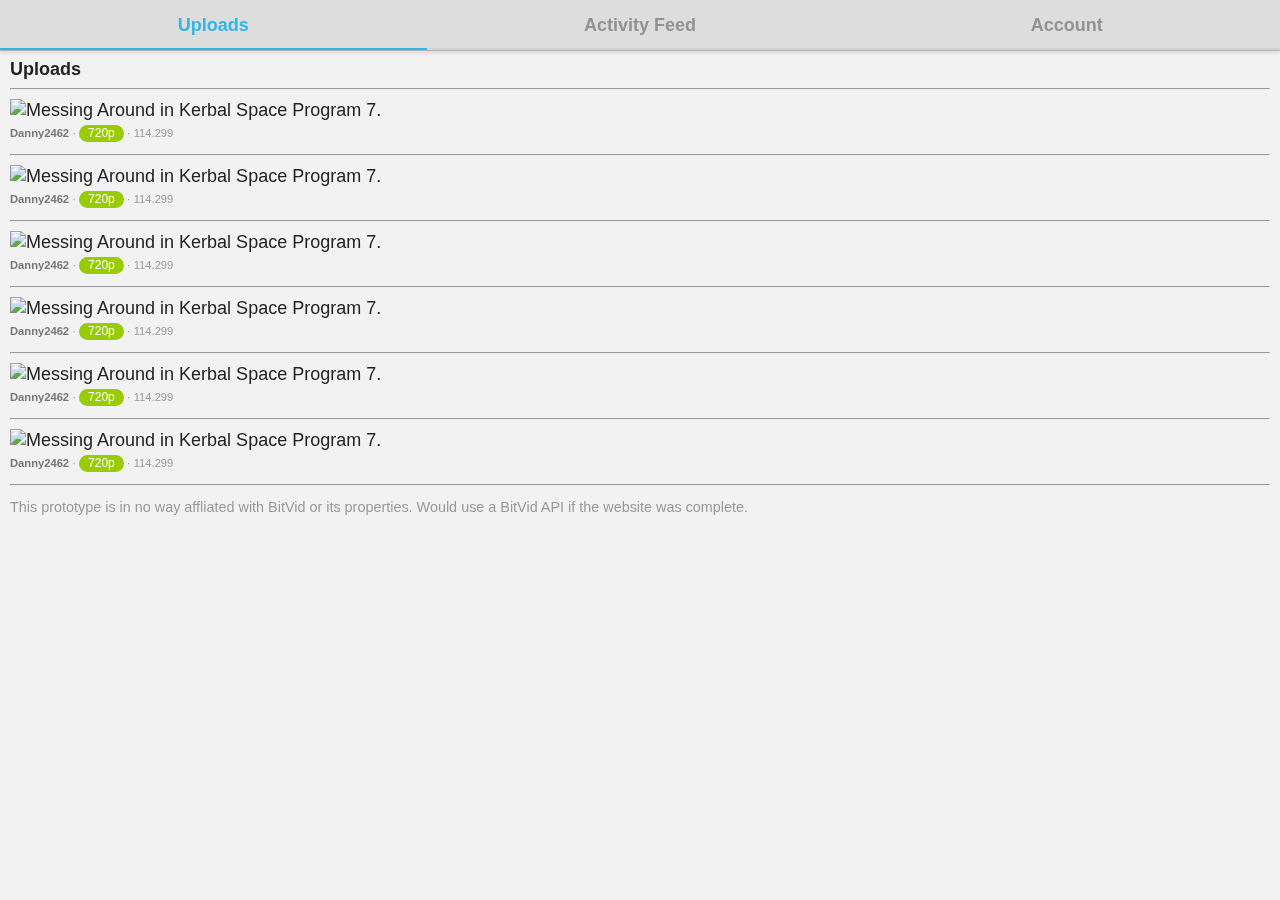
==== index.html @ 2b80030e "Added everything. Don't ask me why." ====
<!DOCTYPE html>
<html>
  	<head>
	    <meta charset="utf-8">
	    <title>BitVid</title>

	    <!-- Sets initial viewport load and disables zooming  -->
	    <meta name="viewport" content="initial-scale=1, maximum-scale=1, user-scalable=no, minimal-ui">
	    <!-- Makes your prototype chrome-less once bookmarked to your phone's home screen -->
	    <meta name="apple-mobile-web-app-capable" content="yes">
	    <meta name="apple-mobile-web-app-status-bar-style" content="black">

	    <!-- Include the compiled Ratchet CSS -->
	    <link href="css/ratchet.min.css" rel="stylesheet">
	    <link rel="stylesheet" href="css/ratchet-theme-android.min.css">
	    <link rel="stylesheet" href="css/bitvid.main.css">

    	<!-- Include the compiled Ratchet JS -->
    	<script src="js/ratchet.min.js"></script>
	</head>
	<body>

    <!-- Make sure all your bars are the first things in your <body> -->
	<nav class="bar bar-tab">
		<a class="tab-item active" href="#">
			Uploads
		</a>
		<a class="tab-item" href="./activity.html" data-ignore="push">
			Activity Feed
		</a>
		<a class="tab-item" href="./account.html" data-ignore="push">
			Account
		</a>
	</nav>


	
	<!-- Wrap all non-bar HTML in the .content div (this is actually what scrolls) -->
    <div class="content">
    	<div class="content-inner">
			<h4>Uploads</h4>
			<hr>
			<div class="video">
				<img src="https://i1.ytimg.com/vi/a0JtdvVJ_mU/mqdefault.jpg" alt="Messing Around in Kerbal Space Program 7." width="100%"><br>
				<p class="muted"><small><a href="#">Danny2462</a> &middot; <span class="badge badge-positive">720p</span> &middot; 114.299 </small></p>
			</div>
			<hr>
			<div class="video">
				<img src="https://i1.ytimg.com/vi/a0JtdvVJ_mU/mqdefault.jpg" alt="Messing Around in Kerbal Space Program 7." width="100%"><br>
				<p class="muted"><small><a href="#">Danny2462</a> &middot; <span class="badge badge-positive">720p</span> &middot; 114.299 </small></p>
			</div>
			<hr>
			<div class="video">
				<img src="https://i1.ytimg.com/vi/a0JtdvVJ_mU/mqdefault.jpg" alt="Messing Around in Kerbal Space Program 7." width="100%"><br>
				<p class="muted"><small><a href="#">Danny2462</a> &middot; <span class="badge badge-positive">720p</span> &middot; 114.299 </small></p>
			</div>
			<hr>
			<div class="video">
				<img src="https://i1.ytimg.com/vi/a0JtdvVJ_mU/mqdefault.jpg" alt="Messing Around in Kerbal Space Program 7." width="100%"><br>
				<p class="muted"><small><a href="#">Danny2462</a> &middot; <span class="badge badge-positive">720p</span> &middot; 114.299 </small></p>
			</div>
			<hr>
			<div class="video">
				<img src="https://i1.ytimg.com/vi/a0JtdvVJ_mU/mqdefault.jpg" alt="Messing Around in Kerbal Space Program 7." width="100%"><br>
				<p class="muted"><small><a href="#">Danny2462</a> &middot; <span class="badge badge-positive">720p</span> &middot; 114.299 </small></p>
			</div>
			<hr>
			<div class="video">
				<img src="https://i1.ytimg.com/vi/a0JtdvVJ_mU/mqdefault.jpg" alt="Messing Around in Kerbal Space Program 7." width="100%"><br>
				<p class="muted"><small><a href="#">Danny2462</a> &middot; <span class="badge badge-positive">720p</span> &middot; 114.299 </small></p>
			</div>
			<hr>
			<div class="footer">
				<small class="muted">This prototype is in no way affliated with BitVid or its properties. Would use a BitVid API if the website was complete.</small>
			</div>
  		</div>
    </div>
  </body>
</html>
---- css/ratchet.min.css ----
/*!
 * =====================================================
 * Ratchet v2.0.2 (http://goratchet.com)
 * Copyright 2014 Connor Sears
 * Licensed under MIT (https://github.com/twbs/ratchet/blob/master/LICENSE)
 *
 * v2.0.2 designed by @connors.
 * =====================================================
 *//*! normalize.css v3.0.1 | MIT License | git.io/normalize */html{font-family:sans-serif;-webkit-text-size-adjust:100%;-ms-text-size-adjust:100%}body{margin:0}article,aside,details,figcaption,figure,footer,header,hgroup,main,nav,section,summary{display:block}audio,canvas,progress,video{display:inline-block;vertical-align:baseline}audio:not([controls]){display:none;height:0}[hidden],template{display:none}a{background:0 0}a:active,a:hover{outline:0}abbr[title]{border-bottom:1px dotted}b,strong{font-weight:700}dfn{font-style:italic}h1{margin:.67em 0}mark{color:#000;background:#ff0}small{font-size:80%}sub,sup{position:relative;font-size:75%;line-height:0;vertical-align:baseline}sup{top:-.5em}sub{bottom:-.25em}img{border:0}svg:not(:root){overflow:hidden}figure{margin:1em 40px}hr{height:0;-moz-box-sizing:content-box;box-sizing:content-box}pre{overflow:auto}code,kbd,pre,samp{font-family:monospace,monospace;font-size:1em}button,input,optgroup,select,textarea{margin:0;font:inherit;color:inherit}button{overflow:visible}button,select{text-transform:none}button,html input[type=button],input[type=reset],input[type=submit]{-webkit-appearance:button;cursor:pointer}button[disabled],html input[disabled]{cursor:default}button::-moz-focus-inner,input::-moz-focus-inner{padding:0;border:0}input{line-height:normal}input[type=checkbox],input[type=radio]{box-sizing:border-box;padding:0}input[type=number]::-webkit-inner-spin-button,input[type=number]::-webkit-outer-spin-button{height:auto}input[type=search]::-webkit-search-cancel-button,input[type=search]::-webkit-search-decoration{-webkit-appearance:none}fieldset{padding:.35em .625em .75em;margin:0 2px;border:1px solid silver}legend{padding:0;border:0}textarea{overflow:auto}optgroup{font-weight:700}table{border-spacing:0;border-collapse:collapse}td,th{padding:0}*{-webkit-box-sizing:border-box;-moz-box-sizing:border-box;box-sizing:border-box}body{position:fixed;top:0;right:0;bottom:0;left:0;font-family:"Helvetica Neue",Helvetica,sans-serif;font-size:17px;line-height:21px;color:#000;background-color:#fff}a{color:#428bca;text-decoration:none;-webkit-tap-highlight-color:transparent}a:active{color:#3071a9}.content{position:absolute;top:0;right:0;bottom:0;left:0;overflow:auto;-webkit-overflow-scrolling:touch;background-color:#fff}.content>*{-webkit-transform:translateZ(0);-ms-transform:translateZ(0);transform:translateZ(0)}.bar-nav~.content{padding-top:44px}.bar-header-secondary~.content{padding-top:88px}.bar-footer~.content{padding-bottom:44px}.bar-footer-secondary~.content{padding-bottom:88px}.bar-tab~.content{padding-bottom:50px}.bar-footer-secondary-tab~.content{padding-bottom:94px}.content-padded{margin:10px}.pull-left{float:left}.pull-right{float:right}.clearfix:after,.clearfix:before{display:table;content:" "}.clearfix:after{clear:both}h1,h2,h3,h4,h5,h6{margin-top:0;margin-bottom:10px;line-height:1}.h1,h1{font-size:36px}.h2,h2{font-size:30px}.h3,h3{font-size:24px}.h4,h4{font-size:18px}.h5,h5{margin-top:20px;font-size:14px}.h6,h6{margin-top:20px;font-size:12px}p{margin-top:0;margin-bottom:10px;font-size:14px;color:#777}.btn{position:relative;display:inline-block;padding:6px 8px 7px;margin-bottom:0;font-size:12px;font-weight:400;line-height:1;color:#333;text-align:center;white-space:nowrap;vertical-align:top;cursor:pointer;background-color:#fff;border:1px solid #ccc;border-radius:3px}.btn.active,.btn:active{color:inherit;background-color:#ccc}.btn.disabled,.btn:disabled{opacity:.6}.btn-primary{color:#fff;background-color:#428bca;border:1px solid #428bca}.btn-primary.active,.btn-primary:active{color:#fff;background-color:#3071a9;border:1px solid #3071a9}.btn-positive{color:#fff;background-color:#5cb85c;border:1px solid #5cb85c}.btn-positive.active,.btn-positive:active{color:#fff;background-color:#449d44;border:1px solid #449d44}.btn-negative{color:#fff;background-color:#d9534f;border:1px solid #d9534f}.btn-negative.active,.btn-negative:active{color:#fff;background-color:#c9302c;border:1px solid #c9302c}.btn-outlined{background-color:transparent}.btn-outlined.btn-primary{color:#428bca}.btn-outlined.btn-positive{color:#5cb85c}.btn-outlined.btn-negative{color:#d9534f}.btn-outlined.btn-negative:active,.btn-outlined.btn-positive:active,.btn-outlined.btn-primary:active{color:#fff}.btn-link{padding-top:6px;padding-bottom:6px;color:#428bca;background-color:transparent;border:0}.btn-link.active,.btn-link:active{color:#3071a9;background-color:transparent}.btn-block{display:block;width:100%;padding:15px 0;margin-bottom:10px;font-size:18px}input[type=button],input[type=reset],input[type=submit]{width:100%}.btn .badge{margin:-2px -4px -2px 4px;font-size:12px;background-color:rgba(0,0,0,.15)}.btn .badge-inverted,.btn:active .badge-inverted{background-color:transparent}.btn-negative:active .badge-inverted,.btn-positive:active .badge-inverted,.btn-primary:active .badge-inverted{color:#fff}.btn-block .badge{position:absolute;right:0;margin-right:10px}.btn .icon{font-size:inherit}.bar{position:fixed;right:0;left:0;z-index:10;height:44px;padding-right:10px;padding-left:10px;background-color:#fff;border-bottom:1px solid #ddd;-webkit-backface-visibility:hidden;backface-visibility:hidden}.bar-header-secondary{top:44px}.bar-footer{bottom:0}.bar-footer-secondary{bottom:44px}.bar-footer-secondary-tab{bottom:50px}.bar-footer,.bar-footer-secondary,.bar-footer-secondary-tab{border-top:1px solid #ddd;border-bottom:0}.bar-nav{top:0}.title{position:absolute;display:block;width:100%;padding:0;margin:0 -10px;font-size:17px;font-weight:500;line-height:44px;color:#000;text-align:center;white-space:nowrap}.title a{color:inherit}.bar-tab{bottom:0;display:table;width:100%;height:50px;padding:0;table-layout:fixed;border-top:1px solid #ddd;border-bottom:0}.bar-tab .tab-item{display:table-cell;width:1%;height:50px;color:#929292;text-align:center;vertical-align:middle}.bar-tab .tab-item.active,.bar-tab .tab-item:active{color:#428bca}.bar-tab .tab-item .icon{top:3px;width:24px;height:24px;padding-top:0;padding-bottom:0}.bar-tab .tab-item .icon~.tab-label{display:block;font-size:11px}.bar .btn{position:relative;top:7px;z-index:20;padding:6px 12px 7px;margin-top:0;font-weight:400}.bar .btn.pull-right{margin-left:10px}.bar .btn.pull-left{margin-right:10px}.bar .btn-link{top:0;padding:0;font-size:16px;line-height:44px;color:#428bca;border:0}.bar .btn-link.active,.bar .btn-link:active{color:#3071a9}.bar .btn-block{top:6px;padding:7px 0;margin-bottom:0;font-size:16px}.bar .btn-nav.pull-left{margin-left:-5px}.bar .btn-nav.pull-left .icon-left-nav{margin-right:-3px}.bar .btn-nav.pull-right{margin-right:-5px}.bar .btn-nav.pull-right .icon-right-nav{margin-left:-3px}.bar .icon{position:relative;z-index:20;padding-top:10px;padding-bottom:10px;font-size:24px}.bar .btn .icon{top:3px;padding:0}.bar .title .icon{padding:0}.bar .title .icon.icon-caret{top:4px;margin-left:-5px}.bar input[type=search]{height:29px;margin:6px 0}.bar .segmented-control{top:7px;margin:0 auto}.badge{display:inline-block;padding:2px 9px 3px;font-size:12px;line-height:1;color:#333;background-color:rgba(0,0,0,.15);border-radius:100px}.badge.badge-inverted{padding:0 5px 0 0;background-color:transparent}.badge-primary{color:#fff;background-color:#428bca}.badge-primary.badge-inverted{color:#428bca}.badge-positive{color:#fff;background-color:#5cb85c}.badge-positive.badge-inverted{color:#5cb85c}.badge-negative{color:#fff;background-color:#d9534f}.badge-negative.badge-inverted{color:#d9534f}.card{margin:10px;overflow:hidden;background-color:#fff;border:1px solid #ddd;border-radius:6px}.card .table-view{margin-bottom:0;border-top:0;border-bottom:0}.card .table-view .table-view-divider:first-child{top:0;border-top-left-radius:6px;border-top-right-radius:6px}.card .table-view .table-view-divider:last-child{border-bottom-right-radius:6px;border-bottom-left-radius:6px}.card .table-view-cell:last-child{border-bottom:0}.table-view{padding-left:0;margin-top:0;margin-bottom:15px;list-style:none;background-color:#fff;border-top:1px solid #ddd;border-bottom:1px solid #ddd}.table-view-cell{position:relative;padding:11px 65px 11px 15px;overflow:hidden;border-bottom:1px solid #ddd}.table-view-cell:last-child{border-bottom:0}.table-view-cell>a:not(.btn){position:relative;display:block;padding:inherit;margin:-11px -65px -11px -15px;overflow:hidden;color:inherit}.table-view-cell>a:not(.btn):active{background-color:#eee}.table-view-cell p{margin-bottom:0}.table-view-divider{padding-top:6px;padding-bottom:6px;padding-left:15px;margin-top:-1px;margin-left:0;font-weight:500;color:#999;background-color:#fafafa;border-top:1px solid #ddd;border-bottom:1px solid #ddd}.table-view .media,.table-view .media-body{overflow:hidden}.table-view .media-object.pull-left{margin-right:10px}.table-view .media-object.pull-right{margin-left:10px}.table-view-cell>.badge,.table-view-cell>.btn,.table-view-cell>.toggle,.table-view-cell>a>.badge,.table-view-cell>a>.btn,.table-view-cell>a>.toggle{position:absolute;top:50%;right:15px;-webkit-transform:translateY(-50%);-ms-transform:translateY(-50%);transform:translateY(-50%)}.table-view-cell .navigate-left>.badge,.table-view-cell .navigate-left>.btn,.table-view-cell .navigate-left>.toggle,.table-view-cell .navigate-right>.badge,.table-view-cell .navigate-right>.btn,.table-view-cell .navigate-right>.toggle,.table-view-cell .push-left>.badge,.table-view-cell .push-left>.btn,.table-view-cell .push-left>.toggle,.table-view-cell .push-right>.badge,.table-view-cell .push-right>.btn,.table-view-cell .push-right>.toggle,.table-view-cell>a .navigate-left>.badge,.table-view-cell>a .navigate-left>.btn,.table-view-cell>a .navigate-left>.toggle,.table-view-cell>a .navigate-right>.badge,.table-view-cell>a .navigate-right>.btn,.table-view-cell>a .navigate-right>.toggle,.table-view-cell>a .push-left>.badge,.table-view-cell>a .push-left>.btn,.table-view-cell>a .push-left>.toggle,.table-view-cell>a .push-right>.badge,.table-view-cell>a .push-right>.btn,.table-view-cell>a .push-right>.toggle{right:35px}.content>.table-view:first-child{margin-top:15px}button,input,select,textarea{font-family:"Helvetica Neue",Helvetica,sans-serif;font-size:17px}input[type=color],input[type=date],input[type=datetime-local],input[type=datetime],input[type=email],input[type=month],input[type=number],input[type=password],input[type=search],input[type=tel],input[type=text],input[type=time],input[type=url],input[type=week],select,textarea{width:100%;height:35px;-webkit-appearance:none;padding:0 15px;margin-bottom:15px;line-height:21px;background-color:#fff;border:1px solid #ddd;border-radius:3px;outline:0}input[type=search]{-webkit-box-sizing:border-box;-moz-box-sizing:border-box;box-sizing:border-box;padding:0 10px;font-size:16px;border-radius:20px}input[type=search]:focus{text-align:left}textarea{height:auto}select{height:auto;font-size:14px;background-color:#f8f8f8;-webkit-box-shadow:inset 0 1px 1px rgba(0,0,0,.1);box-shadow:inset 0 1px 1px rgba(0,0,0,.1)}.input-group{background-color:#fff}.input-group input,.input-group textarea{margin-bottom:0;background-color:transparent;border-top:0;border-right:0;border-left:0;border-radius:0;-webkit-box-shadow:none;box-shadow:none}.input-row{height:35px;overflow:hidden;border-bottom:1px solid #ddd}.input-row label{float:left;width:35%;padding:8px 15px;font-family:"Helvetica Neue",Helvetica,sans-serif;line-height:1.1}.input-row input{float:right;width:65%;padding-left:0;margin-bottom:0;border:0}.segmented-control{position:relative;display:table;overflow:hidden;font-size:12px;font-weight:400;background-color:#fff;border:1px solid #ccc;border-radius:3px}.segmented-control .control-item{display:table-cell;width:1%;padding-top:6px;padding-bottom:7px;overflow:hidden;line-height:1;color:#333;text-align:center;text-overflow:ellipsis;white-space:nowrap;border-left:1px solid #ccc}.segmented-control .control-item:first-child{border-left-width:0}.segmented-control .control-item:active{background-color:#eee}.segmented-control .control-item.active{background-color:#ccc}.segmented-control-primary{border-color:#428bca}.segmented-control-primary .control-item{color:#428bca;border-color:inherit}.segmented-control-primary .control-item:active{background-color:#cde1f1}.segmented-control-primary .control-item.active{color:#fff;background-color:#428bca}.segmented-control-positive{border-color:#5cb85c}.segmented-control-positive .control-item{color:#5cb85c;border-color:inherit}.segmented-control-positive .control-item:active{background-color:#d8eed8}.segmented-control-positive .control-item.active{color:#fff;background-color:#5cb85c}.segmented-control-negative{border-color:#d9534f}.segmented-control-negative .control-item{color:#d9534f;border-color:inherit}.segmented-control-negative .control-item:active{background-color:#f9e2e2}.segmented-control-negative .control-item.active{color:#fff;background-color:#d9534f}.control-content{display:none}.control-content.active{display:block}.popover{position:fixed;top:55px;left:50%;z-index:20;display:none;width:280px;margin-left:-140px;background-color:#fff;border-radius:6px;-webkit-box-shadow:0 0 15px rgba(0,0,0,.1);box-shadow:0 0 15px rgba(0,0,0,.1);opacity:0;-webkit-transition:all .25s linear;-moz-transition:all .25s linear;transition:all .25s linear;-webkit-transform:translate3d(0,-15px,0);-ms-transform:translate3d(0,-15px,0);transform:translate3d(0,-15px,0)}.popover:before{position:absolute;top:-15px;left:50%;width:0;height:0;margin-left:-15px;content:'';border-right:15px solid transparent;border-bottom:15px solid #fff;border-left:15px solid transparent}.popover.visible{opacity:1;-webkit-transform:translate3d(0,0,0);-ms-transform:translate3d(0,0,0);transform:translate3d(0,0,0)}.popover .bar~.table-view{padding-top:44px}.backdrop{position:fixed;top:0;right:0;bottom:0;left:0;z-index:15;background-color:rgba(0,0,0,.3)}.popover .btn-block{margin-bottom:5px}.popover .btn-block:last-child{margin-bottom:0}.popover .bar-nav{border-bottom:1px solid #ddd;border-top-left-radius:12px;border-top-right-radius:12px;-webkit-box-shadow:none;box-shadow:none}.popover .table-view{max-height:300px;margin-bottom:0;overflow:auto;-webkit-overflow-scrolling:touch;background-color:#fff;border-top:0;border-bottom:0;border-radius:6px}.modal{position:fixed;top:0;z-index:11;width:100%;min-height:100%;overflow:hidden;background-color:#fff;opacity:0;-webkit-transition:-webkit-transform .25s,opacity 1ms .25s;-moz-transition:-moz-transform .25s,opacity 1ms .25s;transition:transform .25s,opacity 1ms .25s;-webkit-transform:translate3d(0,100%,0);-ms-transform:translate3d(0,100%,0);transform:translate3d(0,100%,0)}.modal.active{height:100%;opacity:1;-webkit-transition:-webkit-transform .25s;-moz-transition:-moz-transform .25s;transition:transform .25s;-webkit-transform:translate3d(0,0,0);-ms-transform:translate3d(0,0,0);transform:translate3d(0,0,0)}.slider{width:100%;overflow:hidden;background-color:#000}.slider .slide-group{position:relative;font-size:0;white-space:nowrap;-webkit-transition:all 0s linear;-moz-transition:all 0s linear;transition:all 0s linear}.slider .slide-group .slide{display:inline-block;width:100%;height:100%;font-size:14px;vertical-align:top}.toggle{position:relative;display:block;width:74px;height:30px;background-color:#fff;border:2px solid #ddd;border-radius:20px;-webkit-transition-duration:.2s;-moz-transition-duration:.2s;transition-duration:.2s;-webkit-transition-property:background-color,border;-moz-transition-property:background-color,border;transition-property:background-color,border}.toggle .toggle-handle{position:absolute;top:-1px;left:-1px;z-index:2;width:28px;height:28px;background-color:#fff;border:1px solid #ddd;border-radius:100px;-webkit-transition-duration:.2s;-moz-transition-duration:.2s;transition-duration:.2s;-webkit-transition-property:-webkit-transform,border,width;-moz-transition-property:-moz-transform,border,width;transition-property:transform,border,width}.toggle:before{position:absolute;top:3px;right:11px;font-size:13px;color:#999;text-transform:uppercase;content:"Off"}.toggle.active{background-color:#5cb85c;border:2px solid #5cb85c}.toggle.active .toggle-handle{border-color:#5cb85c;-webkit-transform:translate3d(44px,0,0);-ms-transform:translate3d(44px,0,0);transform:translate3d(44px,0,0)}.toggle.active:before{right:auto;left:15px;color:#fff;content:"On"}.toggle input[type=checkbox]{display:none}.content.fade{left:0;opacity:0}.content.fade.in{opacity:1}.content.sliding{z-index:2;-webkit-transition:-webkit-transform .4s;-moz-transition:-moz-transform .4s;transition:transform .4s;-webkit-transform:translate3d(0,0,0);-ms-transform:translate3d(0,0,0);transform:translate3d(0,0,0)}.content.sliding.left{z-index:1;-webkit-transform:translate3d(-100%,0,0);-ms-transform:translate3d(-100%,0,0);transform:translate3d(-100%,0,0)}.content.sliding.right{z-index:3;-webkit-transform:translate3d(100%,0,0);-ms-transform:translate3d(100%,0,0);transform:translate3d(100%,0,0)}.navigate-left:after,.navigate-right:after,.push-left:after,.push-right:after{position:absolute;top:50%;display:inline-block;font-family:Ratchicons;font-size:inherit;line-height:1;color:#bbb;text-decoration:none;-webkit-transform:translateY(-50%);-ms-transform:translateY(-50%);transform:translateY(-50%);-webkit-font-smoothing:antialiased}.navigate-left:after,.push-left:after{left:15px;content:'\e822'}.navigate-right:after,.push-right:after{right:15px;content:'\e826'}@font-face{font-family:Ratchicons;font-style:normal;font-weight:400;src:url(../fonts/ratchicons.eot);src:url(../fonts/ratchicons.eot?#iefix) format("embedded-opentype"),url(../fonts/ratchicons.woff) format("woff"),url(../fonts/ratchicons.ttf) format("truetype"),url(../fonts/ratchicons.svg#svgFontName) format("svg")}.icon{display:inline-block;font-family:Ratchicons;font-size:24px;line-height:1;text-decoration:none;-webkit-font-smoothing:antialiased}.icon-back:before{content:'\e80a'}.icon-bars:before{content:'\e80e'}.icon-caret:before{content:'\e80f'}.icon-check:before{content:'\e810'}.icon-close:before{content:'\e811'}.icon-code:before{content:'\e812'}.icon-compose:before{content:'\e813'}.icon-download:before{content:'\e815'}.icon-edit:before{content:'\e829'}.icon-forward:before{content:'\e82a'}.icon-gear:before{content:'\e821'}.icon-home:before{content:'\e82b'}.icon-info:before{content:'\e82c'}.icon-list:before{content:'\e823'}.icon-more-vertical:before{content:'\e82e'}.icon-more:before{content:'\e82f'}.icon-pages:before{content:'\e824'}.icon-pause:before{content:'\e830'}.icon-person:before{content:'\e832'}.icon-play:before{content:'\e816'}.icon-plus:before{content:'\e817'}.icon-refresh:before{content:'\e825'}.icon-search:before{content:'\e819'}.icon-share:before{content:'\e81a'}.icon-sound:before{content:'\e827'}.icon-sound2:before{content:'\e828'}.icon-sound3:before{content:'\e80b'}.icon-sound4:before{content:'\e80c'}.icon-star-filled:before{content:'\e81b'}.icon-star:before{content:'\e81c'}.icon-stop:before{content:'\e81d'}.icon-trash:before{content:'\e81e'}.icon-up-nav:before{content:'\e81f'}.icon-up:before{content:'\e80d'}.icon-right-nav:before{content:'\e818'}.icon-right:before{content:'\e826'}.icon-down-nav:before{content:'\e814'}.icon-down:before{content:'\e820'}.icon-left-nav:before{content:'\e82d'}.icon-left:before{content:'\e822'}
---- css/ratchet-theme-android.min.css ----
/*!
 * =====================================================
 * Ratchet v2.0.2 (http://goratchet.com)
 * Copyright 2014 Connor Sears
 * Licensed under MIT (https://github.com/twbs/ratchet/blob/master/LICENSE)
 *
 * v2.0.2 designed by @connors.
 * =====================================================
 */body{font-family:Roboto,sans-serif;font-size:18px;line-height:22px;color:#222}a{color:#33b5e5}a:active{color:#1a9bcb}.content{background-color:#f2f2f2}.bar-nav~.content{padding-top:50px}.bar-header-secondary~.content{padding-top:100px}.bar-tab~.content{padding-top:50px;padding-bottom:0}.bar-footer~.content{padding-bottom:50px}.bar-footer-secondary~.content{padding-bottom:100px}.btn{padding:8px 15px;font-size:14px;color:#222;background-color:#cecece;border:0;border-radius:2px;-webkit-box-shadow:inset 0 -1px 0 rgba(0,0,0,.2),inset 0 1px 0 rgba(255,255,255,.2),0 1px 1px rgba(0,0,0,.25);box-shadow:inset 0 -1px 0 rgba(0,0,0,.2),inset 0 1px 0 rgba(255,255,255,.2),0 1px 1px rgba(0,0,0,.25)}.btn.active,.btn:active{color:#222;background-color:#999;border:0;-webkit-box-shadow:inset 0 -1px 0 rgba(0,0,0,.2),inset 0 1px 0 rgba(255,255,255,.2);box-shadow:inset 0 -1px 0 rgba(0,0,0,.2),inset 0 1px 0 rgba(255,255,255,.2)}.btn-primary{color:#fff;background-color:#33b5e5;border:0}.btn-primary.active,.btn-primary:active{color:#fff;background-color:#1a9bcb;border:0}.btn-positive{color:#fff;background-color:#9c0;border:0}.btn-positive.active,.btn-positive:active{color:#fff;background-color:#739900;border:0}.btn-negative{color:#fff;background-color:#f44;border:0}.btn-negative.active,.btn-negative:active{color:#fff;background-color:#f11;border:0}.btn-outlined{background-color:transparent;border:1px solid #999;-webkit-box-shadow:none;box-shadow:none}.btn-outlined.btn-primary{color:#33b5e5;border:1px solid #33b5e5}.btn-outlined.btn-primary:active{background-color:#33b5e5;border:1px solid #33b5e5}.btn-outlined.btn-positive{color:#9c0;border:1px solid #9c0}.btn-outlined.btn-positive:active{background-color:#9c0;border:1px solid #9c0}.btn-outlined.btn-negative{color:#f44;border:1px solid #f44}.btn-outlined.btn-negative:active{background-color:#f44;border:1px solid #f44}.btn-outlined:active{background-color:#999;border:1px solid #999;-webkit-box-shadow:none;box-shadow:none}.btn-outlined.btn-negative:active,.btn-outlined.btn-positive:active,.btn-outlined.btn-primary:active{color:#fff;-webkit-box-shadow:none;box-shadow:none}.btn-link{color:#33b5e5;background-color:transparent;border:none;-webkit-box-shadow:none;box-shadow:none}.btn-link.active,.btn-link:active{color:#1a9bcb;background-color:transparent;-webkit-box-shadow:none;box-shadow:none}.btn-block{padding:15px 0;font-size:18px}.btn .badge{background-color:rgba(0,0,0,.15)}.btn .badge.badge-inverted{background-color:transparent}.btn:active .badge{color:#fff}.bar{height:50px;background-color:#ddd;border-bottom:1px solid #b1b1b1;-webkit-box-shadow:inset 0 -2px 0 #d2d2d2,0 3px 3px rgba(0,0,0,.07);box-shadow:inset 0 -2px 0 #d2d2d2,0 3px 3px rgba(0,0,0,.07)}.bar.bar-header-secondary{top:50px}.bar.bar-footer-secondary,.bar.bar-footer-secondary-tab{bottom:50px}.bar .bar-footer,.bar .bar-footer-secondary,.bar .bar-footer-secondary-tab{border-top:1px solid #b1b1b1;border-bottom:0;-webkit-box-shadow:inset 0 -2px 0 #33b5e5;box-shadow:inset 0 -2px 0 #33b5e5}.bar-tab{top:0;bottom:auto;height:50px;border-top:0}.bar-tab .tab-item{color:#929292}.bar-tab .tab-item.active{color:#33b5e5;-webkit-box-shadow:inset 0 -2px 0 #33b5e5;box-shadow:inset 0 -2px 0 #33b5e5}.bar-tab .tab-item:active{color:#929292;background-color:#78c6e3}.bar-tab .tab-item .icon{top:3px;padding-top:0;padding-bottom:0}.title{position:static;padding-left:15px;font-size:18px;line-height:49px;text-align:left}.bar .btn{top:7px;padding-top:10px;padding-bottom:10px}.bar .btn-link{top:0;padding:0;font-size:18px;line-height:49px;color:#33b5e5}.bar .btn-link.active,.bar .btn-link:active{color:#1a9bcb}.bar .btn-link .icon{top:2px;padding:0}.bar .btn-block{top:4px}.bar .segmented-control{top:7px}.bar .icon{padding-top:13px;padding-bottom:13px}.bar .title .icon{padding:0}.bar .title .icon.icon-caret{top:10px;color:#777}.bar input[type=search]{height:35px}.badge.badge-inverted{color:#999;background-color:transparent}.badge-primary{color:#fff;background-color:#33b5e5}.badge-primary.badge-inverted{color:#33b5e5;background-color:transparent}.badge-positive{color:#fff;background-color:#9c0}.badge-positive.badge-inverted{color:#9c0;background-color:transparent}.badge-negative{color:#fff;background-color:#f44}.badge-negative.badge-inverted{color:#f44;background-color:transparent}.card{background-color:transparent;border-color:#d9d9d9;border-radius:2px}.table-view{background-color:transparent}.table-view .table-view-cell{border-bottom:1px solid #d9d9d9}.table-view .table-view-cell:last-child{background-image:none}.table-view .table-view-cell>a:not(.btn):active{color:inherit;background-color:#e0e0e0}.table-view .table-view-cell>a:not(.btn):active .icon{color:#fff}.table-view .table-view-divider{padding-top:25px;font-size:12px;font-weight:700;text-transform:uppercase;background-color:transparent;border-top:0;border-bottom:2px solid #a9a9a9}.table-view-cell .navigate-left>.badge,.table-view-cell .navigate-left>.btn,.table-view-cell .navigate-left>.toggle,.table-view-cell .navigate-right>.badge,.table-view-cell .navigate-right>.btn,.table-view-cell .navigate-right>.toggle,.table-view-cell .push-left>.badge,.table-view-cell .push-left>.btn,.table-view-cell .push-left>.toggle,.table-view-cell .push-right>.badge,.table-view-cell .push-right>.btn,.table-view-cell .push-right>.toggle,.table-view-cell>a .navigate-left>.badge,.table-view-cell>a .navigate-left>.btn,.table-view-cell>a .navigate-left>.toggle,.table-view-cell>a .navigate-right>.badge,.table-view-cell>a .navigate-right>.btn,.table-view-cell>a .navigate-right>.toggle,.table-view-cell>a .push-left>.badge,.table-view-cell>a .push-left>.btn,.table-view-cell>a .push-left>.toggle,.table-view-cell>a .push-right>.badge,.table-view-cell>a .push-right>.btn,.table-view-cell>a .push-right>.toggle{right:15px}.input-group,input[type=color],input[type=date],input[type=datetime-local],input[type=datetime],input[type=email],input[type=month],input[type=number],input[type=password],input[type=search],input[type=tel],input[type=text],input[type=time],input[type=url],input[type=week],select,textarea{height:40px;padding:10px 15px;border:1px solid rgba(0,0,0,.2);-webkit-box-shadow:0 1px 1px rgba(0,0,0,.1);box-shadow:0 1px 1px rgba(0,0,0,.1)}input[type=search]{border-radius:2px}.input-group,select,textarea{height:auto}.input-group{padding:0;border:0}.input-group input{border:0;border-bottom:1px solid #d9d9d9;-webkit-box-shadow:none;box-shadow:none}.input-group input:last-child{background-image:none}.input-row{height:40px;border-bottom:1px solid #d9d9d9}.input-row label{padding-top:10px;padding-bottom:10px}.input-row label+input{background-image:none;border-bottom:0}.segmented-control{font-size:14px;background-color:#cecece;border:0;border-radius:2px;-webkit-box-shadow:0 1px 1px rgba(0,0,0,.25);box-shadow:0 1px 1px rgba(0,0,0,.25)}.segmented-control .control-item{padding-top:10px;padding-bottom:10px;color:#222;border-left:1px solid #999;-webkit-box-shadow:inset 0 -1px 0 rgba(0,0,0,.2),inset 0 1px 0 rgba(255,255,255,.2);box-shadow:inset 0 -1px 0 rgba(0,0,0,.2),inset 0 1px 0 rgba(255,255,255,.2)}.segmented-control .control-item:first-child{border-left-width:0}.segmented-control .control-item.active,.segmented-control .control-item:active{background-color:#999}.segmented-control-primary{border:0}.segmented-control-primary .control-item{color:#fff;border-color:inherit}.segmented-control-primary .control-item.active,.segmented-control-primary .control-item:active{color:#fff;background-color:#33b5e5}.segmented-control-positive{border:0}.segmented-control-positive .control-item{color:#fff;border-color:inherit}.segmented-control-positive .control-item.active,.segmented-control-positive .control-item:active{color:#fff;background-color:#9c0}.segmented-control-negative{border:0}.segmented-control-negative .control-item{color:#fff;border-color:inherit}.segmented-control-negative .control-item.active,.segmented-control-negative .control-item:active{color:#fff;background-color:#f44}.popover{top:47px;left:15px;width:200px;margin-left:0;border:1px solid #9b9b9b;border-radius:0;-webkit-box-shadow:0 0 3px rgba(0,0,0,.2);box-shadow:0 0 3px rgba(0,0,0,.2);-webkit-transition:-webkit-transform .1s ease-in-out,opacity .2s ease-in-out;-moz-transition:-moz-transform .1s ease-in-out,opacity .2s ease-in-out;transition:transform .1s ease-in-out,opacity .2s ease-in-out;-webkit-transform:scale(.75);-ms-transform:scale(.75);transform:scale(.75)}.popover:before{display:none}.popover.visible{-webkit-transform:scale(1);-ms-transform:scale(1);transform:scale(1)}.backdrop{background-color:transparent}.popover .bar{border-radius:0}.popover .bar-nav~.table-view{padding-top:50px}.popover .table-view{border-radius:12px}.toggle{width:104px;height:28px;background-color:#d7d7d7;border:2px solid #d7d7d7;border-radius:0}.toggle .toggle-handle{top:0;left:0;width:50px;height:24px;background-color:#bebebe;border:1px solid #b5b5b5;border-radius:2px;-webkit-box-shadow:inset 0 1px 0 rgba(255,255,255,.3),inset 0 -1px 0 rgba(0,0,0,.1);box-shadow:inset 0 1px 0 rgba(255,255,255,.3),inset 0 -1px 0 rgba(0,0,0,.1)}.toggle:before{top:1px;right:auto;left:11px;z-index:3;color:#fff}.toggle.active{background-color:#d7d7d7;border:2px solid #d7d7d7}.toggle.active .toggle-handle{margin-right:2px;background-color:#33b5e5;border-color:#33b5e5;-webkit-transform:translate3d(50px,0,0);-ms-transform:translate3d(50px,0,0);transform:translate3d(50px,0,0)}.toggle.active:before{right:14px;left:auto;color:#fff}.navigate-left:after,.navigate-right:after,.push-left:after,.push-right:after{content:''}.icon-caret:before{content:'\e800'}.icon-down-nav:before,.icon-down:before{content:'\e801'}.icon-download:before{content:'\e802'}.icon-left-nav:before,.icon-left:before{content:'\e803'}.icon-more-vertical:before{content:'\e804'}.icon-more:before{content:'\e805'}.icon-right-nav:before,.icon-right:before{content:'\e806'}.icon-search:before{content:'\e807'}.icon-share:before{content:'\e808'}.icon-up-nav:before,.icon-up:before{content:'\e809'}
---- css/bitvid.main.css ----
.content {
  padding-right: 10px;
  padding-left: 10px;
}
.content-inner {
  padding-top: 10px;
  padding-bottom: 10px;
}
.muted {
  color: #999;
}
.activity a {
  font-weight: bolder;
}
a {
  color: #777;
  font-weight: bold;
}
a:hover {
  color: #888;
}
.activity p blockquote {
  font-size: 8px;
}
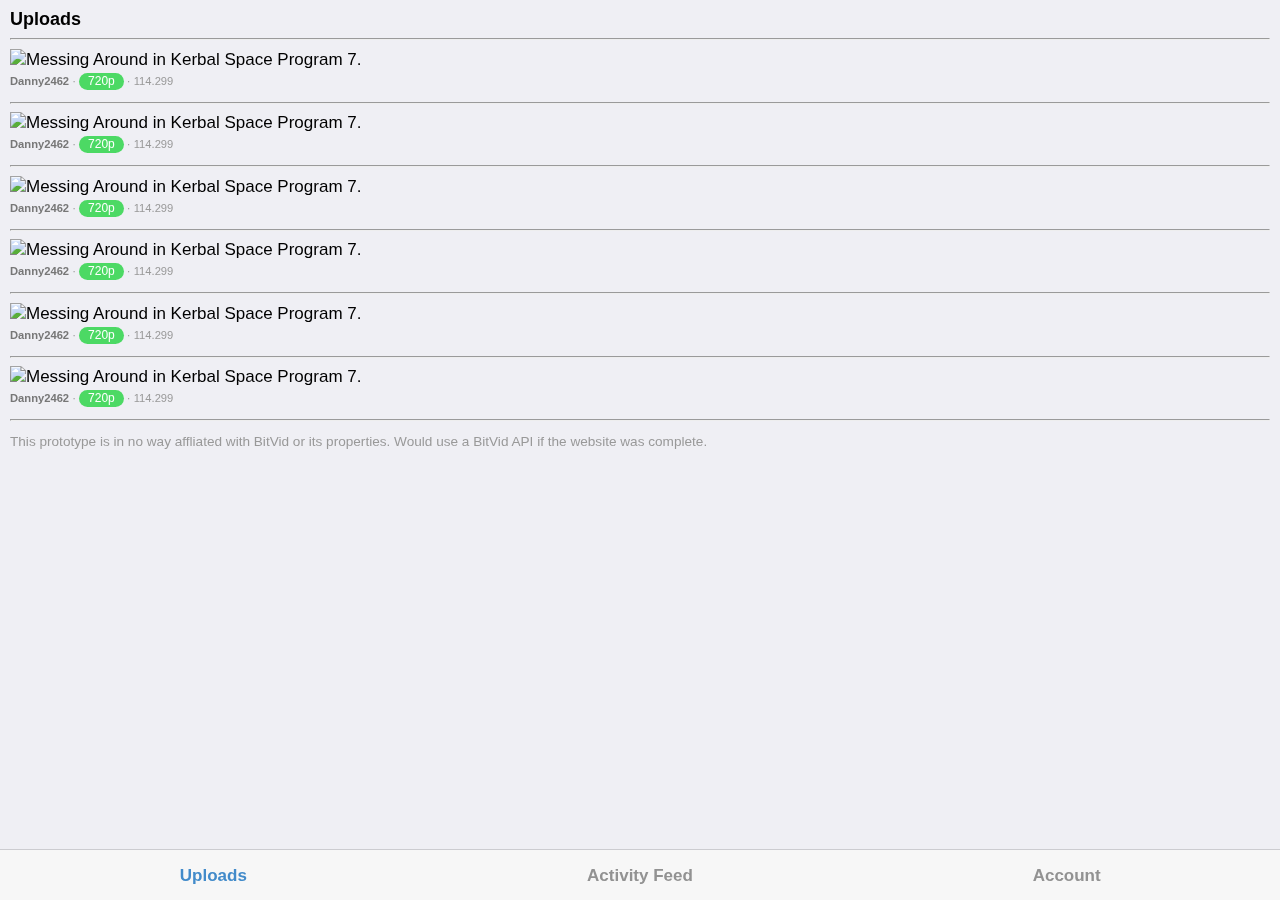
==== commit 19b6fb6d: "Update index.html" ====
--- a/index.html
+++ b/index.html
@@ -12,7 +12,7 @@
 
 	    <!-- Include the compiled Ratchet CSS -->
 	    <link href="css/ratchet.min.css" rel="stylesheet">
-	    <link rel="stylesheet" href="css/ratchet-theme-android.min.css">
+	    <link rel="stylesheet" href="css/ratchet-theme-ios.min.css">
 	    <link rel="stylesheet" href="css/bitvid.main.css">
 
     	<!-- Include the compiled Ratchet JS -->
--- a/css/ratchet-theme-ios.min.css
+++ b/css/ratchet-theme-ios.min.css
@@ -0,0 +1,9 @@
+/*!
+ * =====================================================
+ * Ratchet v2.0.2 (http://goratchet.com)
+ * Copyright 2014 Connor Sears
+ * Licensed under MIT (https://github.com/twbs/ratchet/blob/master/LICENSE)
+ *
+ * v2.0.2 designed by @connors.
+ * =====================================================
+ */a{color:#007aff}a:active{color:#0062cc}.content{background-color:#efeff4}.h5,.h6,h5,h6,p{color:#8f8f94}.h5,.h6,h5,h6{font-weight:400;text-transform:uppercase}.btn{color:#929292;background-color:rgba(247,247,247,.98);border:1px solid #929292;-webkit-transition:all;-moz-transition:all;transition:all;-webkit-transition-timing-function:linear;-moz-transition-timing-function:linear;transition-timing-function:linear;-webkit-transition-duration:.2s;-moz-transition-duration:.2s;transition-duration:.2s}.btn.active,.btn:active{color:#fff;background-color:#929292}.btn-primary{color:#fff;background-color:#007aff;border:1px solid #007aff}.btn-primary.active,.btn-primary:active{background-color:#0062cc;border:1px solid #0062cc}.btn-positive{color:#fff;background-color:#4cd964;border:1px solid #4cd964}.btn-positive.active,.btn-positive:active{background-color:#2ac845;border:1px solid #2ac845}.btn-negative{color:#fff;background-color:#dd524d;border:1px solid #dd524d}.btn-negative.active,.btn-negative:active{background-color:#cf2d28;border:1px solid #cf2d28}.btn-outlined{background-color:transparent}.btn-outlined.btn-primary{color:#007aff}.btn-outlined.btn-positive{color:#4cd964}.btn-outlined.btn-negative{color:#dd524d}.btn-outlined.btn-negative:active,.btn-outlined.btn-positive:active,.btn-outlined.btn-primary:active{color:#fff}.btn-link{color:#007aff;background-color:transparent;border:none}.btn-link.active,.btn-link:active{color:#0062cc;background-color:transparent}.btn .badge{background-color:rgba(0,0,0,.15)}.btn .badge.badge-inverted{background-color:transparent}.btn:active .badge{color:#fff}.bar{background-color:rgba(247,247,247,.98);border-bottom:0;-webkit-box-shadow:0 0 1px rgba(0,0,0,.85);box-shadow:0 0 1px rgba(0,0,0,.85)}.bar.bar-header-secondary{top:44px}.bar.bar-footer-secondary{bottom:44px}.bar.bar-footer-secondary-tab{bottom:50px}.bar-tab,.bar.bar-footer,.bar.bar-footer-secondary,.bar.bar-footer-secondary-tab{border-top:0}.tab-item{color:#929292}.bar-nav .btn-link,.tab-item.active,.tab-item:active{color:#007aff}.bar-nav .btn-link:active{color:#007aff;opacity:.6}.badge.badge-inverted{color:#929292;background-color:transparent}.badge-primary{color:#fff;background-color:#007aff}.badge-primary.badge-inverted{color:#007aff;background-color:transparent}.badge-positive{color:#fff;background-color:#4cd964}.badge-positive.badge-inverted{color:#4cd964;background-color:transparent}.badge-negative{color:#fff;background-color:#dd524d}.badge-negative.badge-inverted{color:#dd524d;background-color:transparent}.card .table-view,.card .table-view-cell:last-child{background-image:none}.table-view{background-image:url("data:image/svg+xml;utf8,<svg xmlns='http://www.w3.org/2000/svg' width='100%' height='1'><rect fill='#c8c7cc' x='0' y='0' width='100%' height='0.5'/></svg>"),url("data:image/svg+xml;utf8,<svg xmlns='http://www.w3.org/2000/svg' width='100%' height='1'><rect fill='#c8c7cc' x='0' y='0' width='100%' height='0.5'/></svg>");background-repeat:no-repeat;background-position:0 100%,0 0;border-top:0;border-bottom:0}.table-view .table-view-cell{background-image:url("data:image/svg+xml;utf8,<svg xmlns='http://www.w3.org/2000/svg' width='100%' height='1'><rect fill='#c8c7cc' x='0' y='0' width='100%' height='0.5'/></svg>");background-repeat:no-repeat;background-position:15px 100%;border-bottom:0}.table-view .table-view-cell:last-child{background-image:none}.table-view .table-view-cell>a:not(.btn):active{color:inherit}.table-view .table-view-divider{background-image:url("data:image/svg+xml;utf8,<svg xmlns='http://www.w3.org/2000/svg' width='100%' height='1'><rect fill='#c8c7cc' x='0' y='0' width='100%' height='0.5'/></svg>"),url("data:image/svg+xml;utf8,<svg xmlns='http://www.w3.org/2000/svg' width='100%' height='1'><rect fill='#c8c7cc' x='0' y='0' width='100%' height='0.5'/></svg>");background-repeat:no-repeat;background-position:0 100%,0 0;border-top:0;border-bottom:0}.input-group,input[type=color],input[type=date],input[type=datetime-local],input[type=datetime],input[type=email],input[type=month],input[type=number],input[type=password],input[type=search],input[type=tel],input[type=text],input[type=time],input[type=url],input[type=week],select,textarea{height:40px;padding:10px 15px;border:1px solid rgba(0,0,0,.2)}input[type=search]{height:34px;text-align:center;background-color:rgba(0,0,0,.1);border:0;border-radius:6px}input[type=search]:focus{text-align:left}.input-group,select,textarea{height:auto}.input-group{padding:0;background-image:url("data:image/svg+xml;utf8,<svg xmlns='http://www.w3.org/2000/svg' width='100%' height='1'><rect fill='#c8c7cc' x='0' y='0' width='100%' height='0.5'/></svg>"),url("data:image/svg+xml;utf8,<svg xmlns='http://www.w3.org/2000/svg' width='100%' height='1'><rect fill='#c8c7cc' x='0' y='0' width='100%' height='0.5'/></svg>");background-repeat:no-repeat;background-position:0 100%,0 0;border:0}.input-group input{background-image:url("data:image/svg+xml;utf8,<svg xmlns='http://www.w3.org/2000/svg' width='100%' height='1'><rect fill='#c8c7cc' x='0' y='0' width='100%' height='0.5'/></svg>");background-repeat:no-repeat;background-position:15px 100%;border:0}.input-group input:last-child{background-image:none}.input-row{background-image:url("data:image/svg+xml;utf8,<svg xmlns='http://www.w3.org/2000/svg' width='100%' height='1'><rect fill='#c8c7cc' x='0' y='0' width='100%' height='0.5'/></svg>");background-repeat:no-repeat;background-position:15px 100%;border-bottom:0}.input-row label+input,.input-row:last-child{background-image:none}.segmented-control{background-color:transparent;border:1px solid #929292}.segmented-control .control-item{color:#929292;border-color:#929292;-webkit-transition:background-color .1s linear;-moz-transition:background-color .1s linear;transition:background-color .1s linear}.segmented-control .control-item:active{background-color:#ebebeb}.segmented-control .control-item.active{color:#fff;background-color:#929292}.segmented-control-primary{border:1px solid #007aff}.segmented-control-primary .control-item{color:#007aff;border-color:inherit}.segmented-control-primary .control-item:active{background-color:#b3d7ff}.segmented-control-primary .control-item.active{color:#fff;background-color:#007aff}.segmented-control-positive{border:1px solid #4cd964}.segmented-control-positive .control-item{color:#4cd964;border-color:inherit}.segmented-control-positive .control-item:active{background-color:#dff8e3}.segmented-control-positive .control-item.active{color:#fff;background-color:#4cd964}.segmented-control-negative{border:1px solid #dd524d}.segmented-control-negative .control-item{color:#dd524d;border-color:inherit}.segmented-control-negative .control-item:active{background-color:#fae4e3}.segmented-control-negative .control-item.active{color:#fff;background-color:#dd524d}.popover{border-radius:12px;-webkit-transition:-webkit-transform .2s ease-in-out,opacity .2s ease-in-out;-moz-transition:-webkit-transform .2s ease-in-out,opacity .2s ease-in-out;transition:-webkit-transform .2s ease-in-out,opacity .2s ease-in-out}.popover:before{border-bottom:15px solid rgba(247,247,247,.98)}.popover .bar{-webkit-box-shadow:none;box-shadow:none}.popover .bar-nav{border-bottom:1px solid rgba(0,0,0,.15)}.popover .table-view{background-image:none;border-radius:12px}.modal,.modal.active{-webkit-transition-timing-function:cubic-bezier(.1,.5,.1,1);-moz-transition-timing-function:cubic-bezier(.1,.5,.1,1);transition-timing-function:cubic-bezier(.1,.5,.1,1)}.toggle{width:47px;border:2px solid #e6e6e6;-webkit-box-shadow:inset 0 0 0 0 #e1e1e1;box-shadow:inset 0 0 0 0 #e1e1e1;-webkit-transition-duration:.2s;-moz-transition-duration:.2s;transition-duration:.2s;-webkit-transition-property:box-shadow,border;-moz-transition-property:box-shadow,border;transition-property:box-shadow,border}.toggle .toggle-handle{border:1px solid rgba(0,0,0,.2);-webkit-box-shadow:0 3px 3px rgba(0,0,0,.08);box-shadow:0 3px 3px rgba(0,0,0,.08);-webkit-transition-property:-webkit-transform,border,width;-moz-transition-property:-moz-transform,border,width;transition-property:transform,border,width}.toggle:before{display:none}.toggle.active{background-color:transparent;border:2px solid #4cd964;-webkit-box-shadow:inset 0 0 0 13px #4cd964;box-shadow:inset 0 0 0 13px #4cd964}.toggle.active .toggle-handle{-webkit-transform:translate3d(17px,0,0);-ms-transform:translate3d(17px,0,0);transform:translate3d(17px,0,0);border-color:#4cd964}.content.fade{-webkit-transition:opacity .2s ease-in-out;-moz-transition:opacity .2s ease-in-out;transition:opacity .2s ease-in-out}.content.sliding{-webkit-transition-timing-function:cubic-bezier(.1,.5,.1,1);-moz-transition-timing-function:cubic-bezier(.1,.5,.1,1);transition-timing-function:cubic-bezier(.1,.5,.1,1)}.content.sliding.right:not([class*=sliding-in]),.content.sliding.sliding-in{-webkit-animation-name:fadeOverlay;-moz-animation-name:fadeOverlay;animation-name:fadeOverlay;-webkit-animation-duration:.4s;-moz-animation-duration:.4s;animation-duration:.4s}.content.sliding.right:not([class*=sliding-in]){-webkit-animation-direction:reverse;-moz-animation-direction:reverse;animation-direction:reverse}.content.sliding.left{-webkit-transform:translate3d(-20%,0,0);-ms-transform:translate3d(-20%,0,0);transform:translate3d(-20%,0,0)}@-webkit-keyframes fadeOverlay{from{-webkit-box-shadow:0 0 10px transparent,-320px 0 0 transparent;box-shadow:0 0 10px transparent,-320px 0 0 transparent}to{-webkit-box-shadow:0 0 10px rgba(0,0,0,.3),-320px 0 0 rgba(0,0,0,.1);box-shadow:0 0 10px rgba(0,0,0,.3),-320px 0 0 rgba(0,0,0,.1)}}